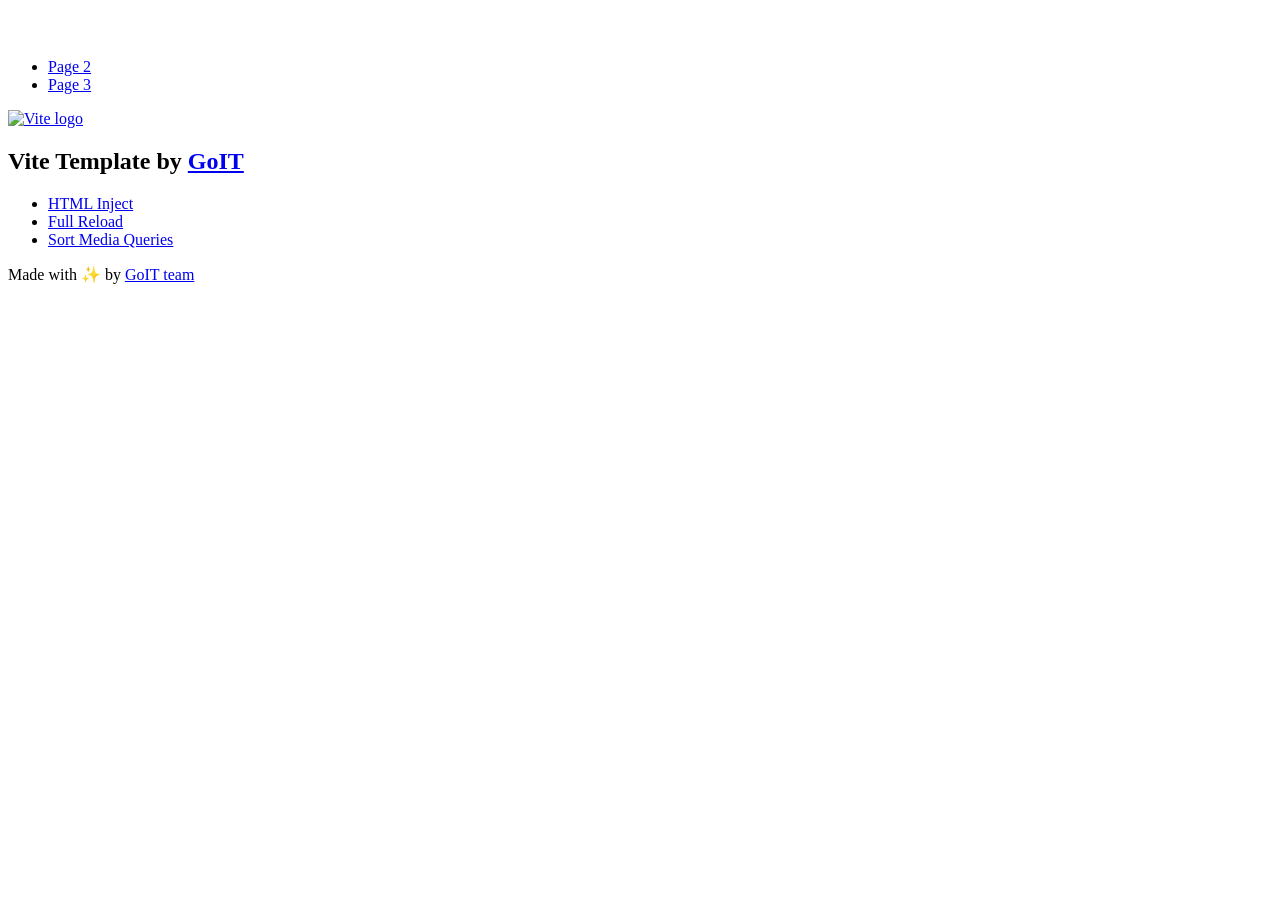
==== index.html @ bf3d5436 "Deploying to gh-pages from @ VitaliiM222/goit-js-hw-11@f0323806554a8e40b21f72fb41e2e44ebf50978f 🚀" ====
<!DOCTYPE html>
<html lang="en">
  <head>
    <meta charset="UTF-8" />
    <link rel="icon" type="image/svg+xml" href="/goit-js-hw-11/favicon.svg" />
    <meta name="viewport" content="width=device-width, initial-scale=1.0" />
    <title>Vanilla App Template</title>
    <script type="module" crossorigin src="/goit-js-hw-11/index.js"></script>
    <link rel="stylesheet" crossorigin href="/goit-js-hw-11/assets/styles-DvPDDfy5.css">
  </head>
  <body>
    <header class="header">
  <div class="container">
    <nav class="nav">
      <a class="nav-logo" href="./index.html" aria-label="Site logo">
        <svg class="nav-logo-icon" width="100" height="30">
          <use href="/goit-js-hw-11/assets/sprite-E8vg0sBb.svg#logo"></use>
        </svg>
      </a>
      <ul class="nav-list">
        <li class="nav-item">
          <a class="nav-link {=$highlight-act}" href="./page-2.html">Page 2</a>
        </li>
        <li class="nav-item">
          <a class="nav-link {=$highlight-curr}" href="./page-3.html">Page 3</a>
        </li>
      </ul>
    </nav>
  </div>
</header>


    <main>
      <!-- Loads the specified .html file -->
      <section class="vite-promo">
  <div class="container">
    <div class="vite-promo-thumb">
      <a
        class="vite-promo-link"
        href="https://vitejs.dev/"
        target="_blank"
        rel="noopener noreferrer"
        aria-label="Link to Vite official website"
        title="Vite.js  build tool"
      >
        <!-- Path to images as from index.html file -->
        <img
          class="pic"
          src="/goit-js-hw-11/assets/vite-logo-9o_aqrTe.png"
          alt="Vite logo"
          width="640"
          height="640"
        />
      </a>
    </div>
    <h1 class="main-title">
      <span class="main-title-gradient">Vite</span>
      Template by
      <a
        class="main-title-link"
        href="https://github.com/goitacademy/vanilla-app-template"
        target="_blank"
        rel="noopener noreferrer"
      >
        GoIT
      </a>
    </h1>
  </div>
</section>

      <article class="badges">
  <div class="container">
    <ul class="badges-list">
      <li class="badges-item">
        <a
          class="badges-link"
          href="https://www.npmjs.com/package/vite-plugin-html-inject"
          target="_blank"
          rel="noopener noreferrer"
        >
          HTML Inject
        </a>
      </li>
      <li class="badges-item">
        <a
          class="badges-link"
          href="https://www.npmjs.com/package/vite-plugin-full-reload"
          target="_blank"
          rel="noopener noreferrer"
        >
          Full Reload
        </a>
      </li>
      <li class="badges-item">
        <a
          class="badges-link"
          href="https://www.npmjs.com/package/postcss-sort-media-queries"
          target="_blank"
          rel="noopener noreferrer"
        >
          Sort Media Queries
        </a>
      </li>
    </ul>
  </div>
</article>

    </main>

    <footer class="footer">
  <div class="container">
    <p class="footer-desc">
      Made with ✨ by
      <a
        class="footer-link"
        href="https://goit.global/ua/"
        target="_blank"
        rel="noopener noreferrer"
      >
        GoIT team
      </a>
    </p>
  </div>
</footer>


  </body>
</html>
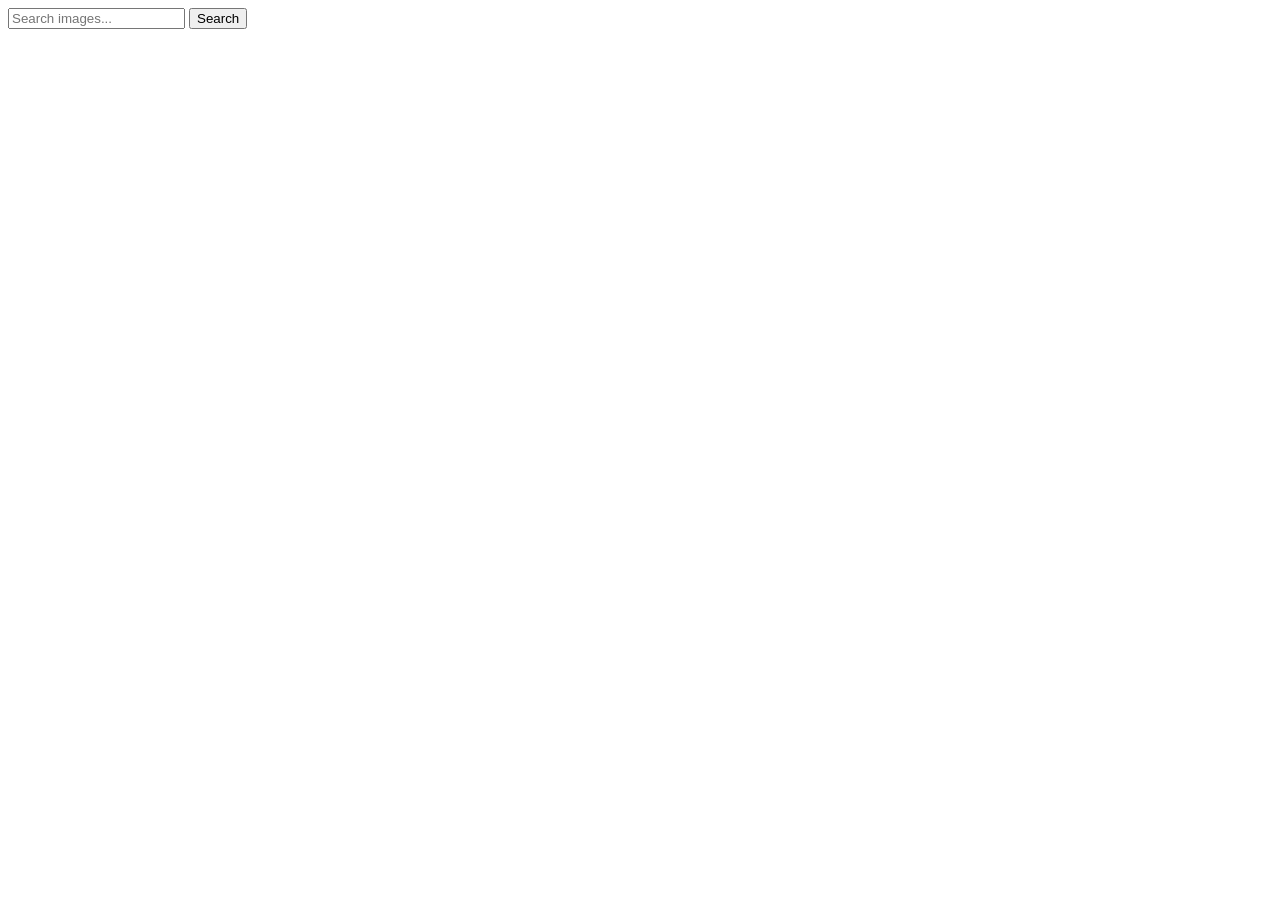
==== commit 6e0d7573: "Deploying to gh-pages from @ VitaliiM222/goit-js-hw-11@33ee5e9135287334fbb62221b711286b3756e6d6 🚀" ====
--- a/index.html
+++ b/index.html
@@ -2,127 +2,30 @@
 <html lang="en">
   <head>
     <meta charset="UTF-8" />
-    <link rel="icon" type="image/svg+xml" href="/goit-js-hw-11/favicon.svg" />
     <meta name="viewport" content="width=device-width, initial-scale=1.0" />
-    <title>Vanilla App Template</title>
+    <title>Image Search</title>
     <script type="module" crossorigin src="/goit-js-hw-11/index.js"></script>
-    <link rel="stylesheet" crossorigin href="/goit-js-hw-11/assets/styles-DvPDDfy5.css">
+    <link rel="modulepreload" crossorigin href="/goit-js-hw-11/assets/vendor-DFA_L3eI.js">
+    <link rel="stylesheet" crossorigin href="/goit-js-hw-11/assets/vendor-DumFYO8Z.css">
+    <link rel="stylesheet" crossorigin href="/goit-js-hw-11/assets/index-DvMb6rPB.css">
   </head>
   <body>
-    <header class="header">
-  <div class="container">
-    <nav class="nav">
-      <a class="nav-logo" href="./index.html" aria-label="Site logo">
-        <svg class="nav-logo-icon" width="100" height="30">
-          <use href="/goit-js-hw-11/assets/sprite-E8vg0sBb.svg#logo"></use>
-        </svg>
-      </a>
-      <ul class="nav-list">
-        <li class="nav-item">
-          <a class="nav-link {=$highlight-act}" href="./page-2.html">Page 2</a>
-        </li>
-        <li class="nav-item">
-          <a class="nav-link {=$highlight-curr}" href="./page-3.html">Page 3</a>
-        </li>
-      </ul>
-    </nav>
-  </div>
-</header>
+    <form class="form">
+      <label>
+        <input
+          type="text"
+          name="search-text"
+          placeholder="Search images..."
+          required
+        />
+      </label>
 
+      <button type="submit">Search</button>
+    </form>
 
-    <main>
-      <!-- Loads the specified .html file -->
-      <section class="vite-promo">
-  <div class="container">
-    <div class="vite-promo-thumb">
-      <a
-        class="vite-promo-link"
-        href="https://vitejs.dev/"
-        target="_blank"
-        rel="noopener noreferrer"
-        aria-label="Link to Vite official website"
-        title="Vite.js  build tool"
-      >
-        <!-- Path to images as from index.html file -->
-        <img
-          class="pic"
-          src="/goit-js-hw-11/assets/vite-logo-9o_aqrTe.png"
-          alt="Vite logo"
-          width="640"
-          height="640"
-        />
-      </a>
-    </div>
-    <h1 class="main-title">
-      <span class="main-title-gradient">Vite</span>
-      Template by
-      <a
-        class="main-title-link"
-        href="https://github.com/goitacademy/vanilla-app-template"
-        target="_blank"
-        rel="noopener noreferrer"
-      >
-        GoIT
-      </a>
-    </h1>
-  </div>
-</section>
+    <div class="loader hidden"></div>
 
-      <article class="badges">
-  <div class="container">
-    <ul class="badges-list">
-      <li class="badges-item">
-        <a
-          class="badges-link"
-          href="https://www.npmjs.com/package/vite-plugin-html-inject"
-          target="_blank"
-          rel="noopener noreferrer"
-        >
-          HTML Inject
-        </a>
-      </li>
-      <li class="badges-item">
-        <a
-          class="badges-link"
-          href="https://www.npmjs.com/package/vite-plugin-full-reload"
-          target="_blank"
-          rel="noopener noreferrer"
-        >
-          Full Reload
-        </a>
-      </li>
-      <li class="badges-item">
-        <a
-          class="badges-link"
-          href="https://www.npmjs.com/package/postcss-sort-media-queries"
-          target="_blank"
-          rel="noopener noreferrer"
-        >
-          Sort Media Queries
-        </a>
-      </li>
-    </ul>
-  </div>
-</article>
-
-    </main>
-
-    <footer class="footer">
-  <div class="container">
-    <p class="footer-desc">
-      Made with ✨ by
-      <a
-        class="footer-link"
-        href="https://goit.global/ua/"
-        target="_blank"
-        rel="noopener noreferrer"
-      >
-        GoIT team
-      </a>
-    </p>
-  </div>
-</footer>
-
+    <ul class="gallery"></ul>
 
   </body>
 </html>
